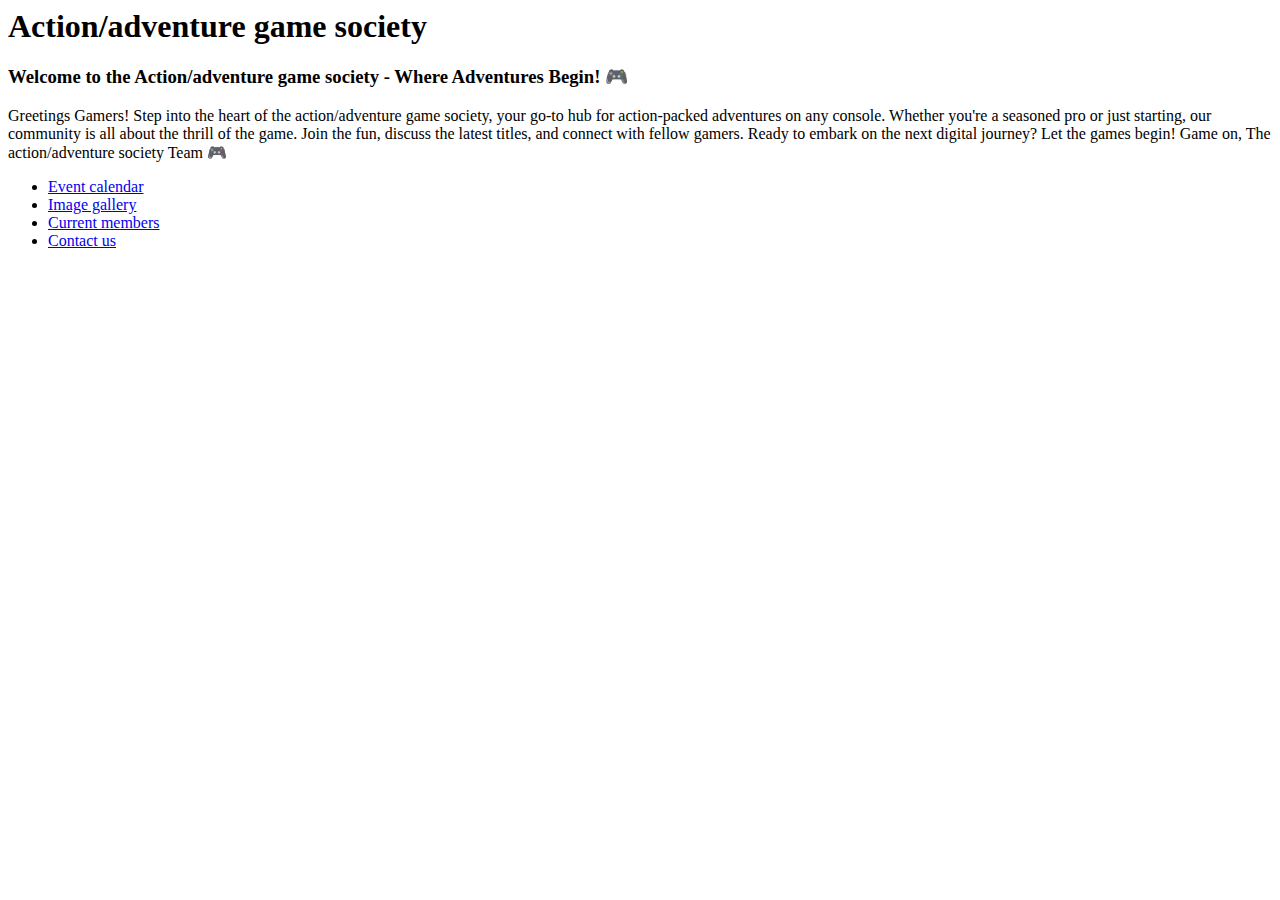
==== Coursework/index.html @ 4cc804ac "Add files via upload" ====
<html>
    <head>
        <title></title>
    </head>

    <body>
        <header> <h1>Action/adventure game society</h1> </header>

        <nav>  </nav>

        <main> 
            <div>
                <h3> Welcome to the Action/adventure game society - Where Adventures Begin! 🎮</h3>

                <p> Greetings Gamers!
                    
                    Step into the heart of the action/adventure game society, your go-to hub for action-packed adventures on any console.
                    Whether you're a seasoned pro or just starting, our community is all about the thrill of the game.
                    Join the fun, discuss the latest titles, and connect with fellow gamers. Ready to embark on the next digital journey? Let the games begin!
                    
                    Game on,
                    The action/adventure society Team 🎮
                </p>

                <ul>
                    <li><a href="event_calendar.html">Event calendar</a></li>
                    <li><a href="img_gallery.html">Image gallery</a></li>
                    <li><a href="current_members.html">Current members</a></li>
                    <li><a href="contact_us.html">Contact us</a></li>
                </ul>
            </div>
        </main>

        <aside>  </aside>

        <footer>  </footer>
    </body>
</html>
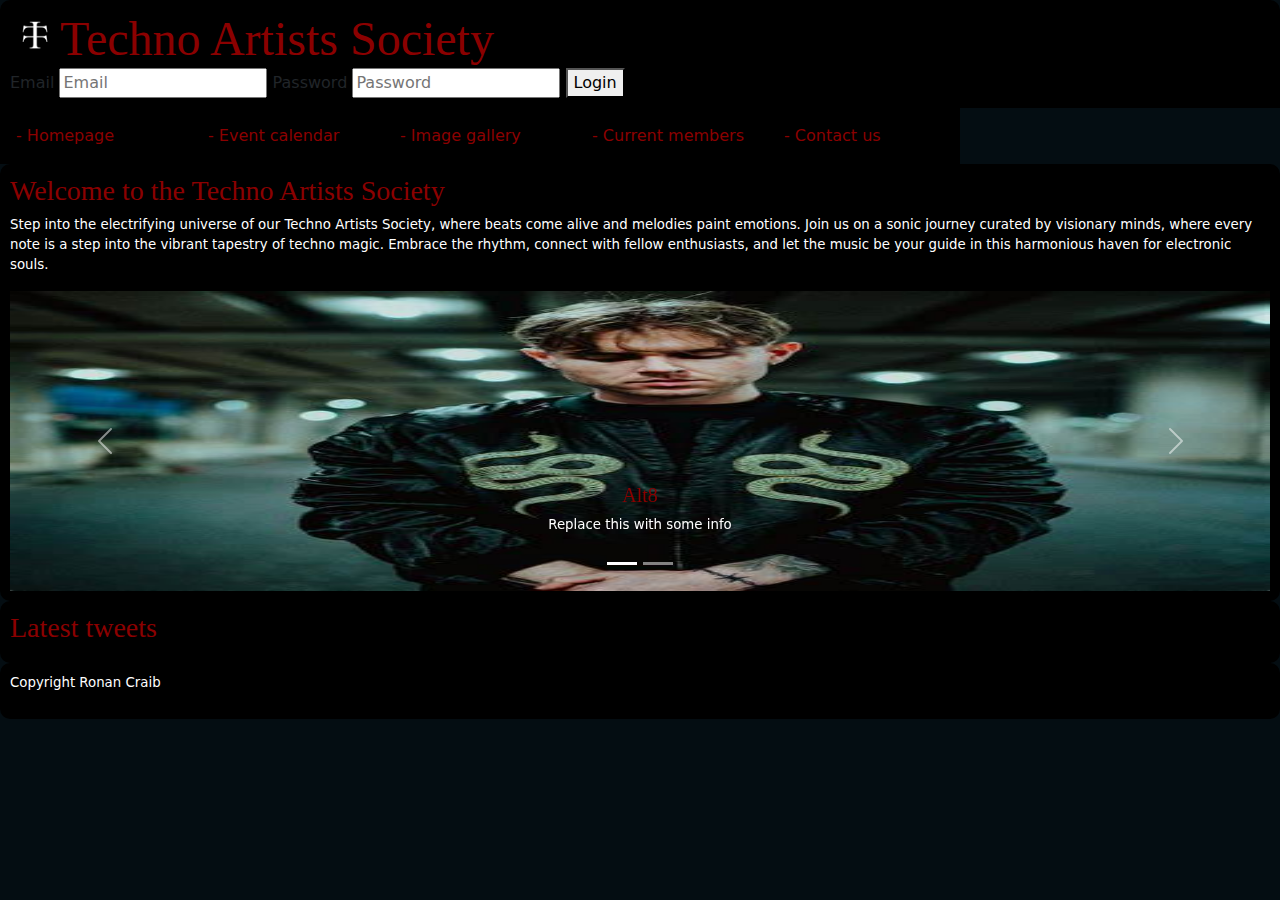
==== commit c52ac9ff: "Add files via upload" ====
--- a/Coursework/index.html
+++ b/Coursework/index.html
@@ -1,38 +1,106 @@
-<html>
-    <head>
-        <title></title>
-    </head>
+<!DOCTYPE html>
+<html lang="en">
+<head>
+    <meta charset="UTF-8">
+    <title>Index</title>
+    <!-- Bootstrap CSS -->
+    <link href="https://cdn.jsdelivr.net/npm/bootstrap@5.3.3/dist/css/bootstrap.min.css" rel="stylesheet" integrity="sha384-QWTKZyjpPEjISv5WaRU9OFeRpok6YctnYmDr5pNlyT2bRjXh0JMhjY6hW+ALEwIH" crossorigin="anonymous">
+    <!-- Bootstrap JS -->
+    <script src="https://cdn.jsdelivr.net/npm/bootstrap@5.3.3/dist/js/bootstrap.bundle.min.js" integrity="sha384-YvpcrYf0tY3lHB60NNkmXc5s9fDVZLESaAA55NDzOxhy9GkcIdslK1eN7N6jIeHz" crossorigin="anonymous"></script>
+    <!-- Custom stylesheet -->
+    <link rel='stylesheet' href='css/main.css'>
+</head>
 
-    <body>
-        <header> <h1>Action/adventure game society</h1> </header>
+<body>
+    <!-- Main JavaScript file -->
+    <script src="main.js"></script>
+    
+    <!-- Header section -->
+    <header>
+        <!-- Logo image and webpage title -->
+        <img id="logo" src="images/teletech.jpg" alt="Teletech Logo">
+        <h1>Techno Artists Society</h1>
+        
+        <!-- Log in form -->
+        <div id="logInForm">
+            <label for="email">Email</label>
+            <input type="text" id="email" name="email" placeholder="Email">
+            <label for="password">Password</label>
+            <input type="password" id="password" name="password" placeholder="Password">
+            <button type="button" onclick="login()">Login</button>
+        </div>
+    </header>
 
-        <nav>  </nav>
+    <!-- Navigation bar -->
+    <nav>
+        <ul>
+            <!-- Homepage link -->
+            <li class="active"><a href="index.html"> - Homepage</a></li>
+            <!-- Event calendar link -->
+            <li class="active"><a href="event_calendar.html"> - Event calendar</a></li>
+            <!-- Image gallery link -->
+            <li class="active"><a href="img_gallery.html"> - Image gallery</a></li>
+            <!-- Current members link -->
+            <li class="active"><a href="current_members.html"> - Current members</a></li>
+            <!-- Contact us link -->
+            <li class="active"><a href="contact_us.html"> - Contact us</a></li>
+        </ul>
+    </nav>
 
-        <main> 
-            <div>
-                <h3> Welcome to the Action/adventure game society - Where Adventures Begin! 🎮</h3>
+    <!-- Main content section -->
+    <main>
+        <div>
+            <h3>Welcome to the Techno Artists Society</h3>
+            <p>
+                Step into the electrifying universe of our Techno Artists Society,
+                where beats come alive and melodies paint emotions. Join us on a sonic journey curated by visionary minds,
+                where every note is a step into the vibrant tapestry of techno magic. Embrace the rhythm, connect with fellow enthusiasts,
+                and let the music be your guide in this harmonious haven for electronic souls.
+            </p>
+        </div>
+        
+        <!-- Image carousel -->
+        <div id="carouselExampleCaptions" class="carousel slide" data-bs-ride="carousel">
+            <div class="carousel-indicators">
+                <!-- Carousel indicators -->
+                <button type="button" data-bs-target="#carouselExampleCaptions" data-bs-slide-to="0" class="active" aria-current="true" aria-label="Slide 1"></button>
+                <button type="button" data-bs-target="#carouselExampleCaptions" data-bs-slide-to="1" aria-label="Slide 2"></button>
+                <!-- Add more indicators as needed -->
+            </div>
+        
+            <div class="carousel-inner">
+                <!-- Carousel items -->
+                <div class="carousel-item active">
+                    <img src="images/alt8.jpg" class="d-block w-100" alt="Alt8" height="300" width="300">
+                    <div class="carousel-caption d-none d-md-block">
+                        <h5>Alt8</h5>
+                        <p>Replace this with some info</p>
+                    </div>
+                </div>
+                <!-- Add more carousel items as needed -->
+            </div>
+        
+            <!-- Carousel controls -->
+            <button class="carousel-control-prev" type="button" data-bs-target="#carouselExampleCaptions" data-bs-slide="prev">
+                <span class="carousel-control-prev-icon" aria-hidden="true"></span>
+                <span class="visually-hidden">Previous</span>
+            </button>
+            <button class="carousel-control-next" type="button" data-bs-target="#carouselExampleCaptions" data-bs-slide="next">
+                <span class="carousel-control-next-icon" aria-hidden="true"></span>
+                <span class="visually-hidden">Next</span>
+            </button>
+        </div>
+    </main>
 
-                <p> Greetings Gamers!
-                    
-                    Step into the heart of the action/adventure game society, your go-to hub for action-packed adventures on any console.
-                    Whether you're a seasoned pro or just starting, our community is all about the thrill of the game.
-                    Join the fun, discuss the latest titles, and connect with fellow gamers. Ready to embark on the next digital journey? Let the games begin!
-                    
-                    Game on,
-                    The action/adventure society Team 🎮
-                </p>
+    <!-- Sidebar section -->
+    <aside>
+        <h3>Latest tweets</h3>
+        <!-- Add tweet content here -->
+    </aside>
 
-                <ul>
-                    <li><a href="event_calendar.html">Event calendar</a></li>
-                    <li><a href="img_gallery.html">Image gallery</a></li>
-                    <li><a href="current_members.html">Current members</a></li>
-                    <li><a href="contact_us.html">Contact us</a></li>
-                </ul>
-            </div>
-        </main>
-
-        <aside>  </aside>
-
-        <footer>  </footer>
-    </body>
-</html>+    <!-- Footer section -->
+    <footer>
+        <p>Copyright Ronan Craib</p>
+    </footer>
+</body>
+</html>
--- a/Coursework/css/main.css
+++ b/Coursework/css/main.css
@@ -0,0 +1,27 @@
+body {background-color: #040D12;}
+header {background-color: black; border-top-left-radius: 10px; border-top-right-radius: 10px; padding: 10px;}
+#logo {height: 50px; width: 50px; float:left; margin: right 10px;}
+h1, h2, h3, h4, h5, h6 {color: darkred; font-family: "Lucida Console";}
+h1 {font-size: 36pt; display:inline}
+h2 {font-size: 26pt}
+p {font-size: 10pt; color:white} 
+
+main {background-color: black; color:white; border-radius: 10px; padding: 10px;}
+
+aside {padding: 10px; background-color: black; border-radius: 10px;}
+
+footer {padding: 10px; background-color: black; border-radius: 10px;}
+
+nav li {padding: 16px; border: 2px; background-color: black; list-style-type: none; float:left; width:15%;}
+nav li a {color:darkred; text-align: center; text-decoration: none;}
+nav li:hover{background-color:white;}
+nav ul {margin:0px; padding:0px; overflow: hidden;}
+.active {background-color: black}
+
+table {font-family: "Lucida Console"; border-collapse: collapse;}
+table th, table td {border: 2px solid #F0F0F0}
+table tr:hover{background-color: white;}
+table th{background-color: #040D12; color: purple}
+
+#img-gallery {padding-top:10px;}
+#img-gallery .row {margin-bottom:10px;}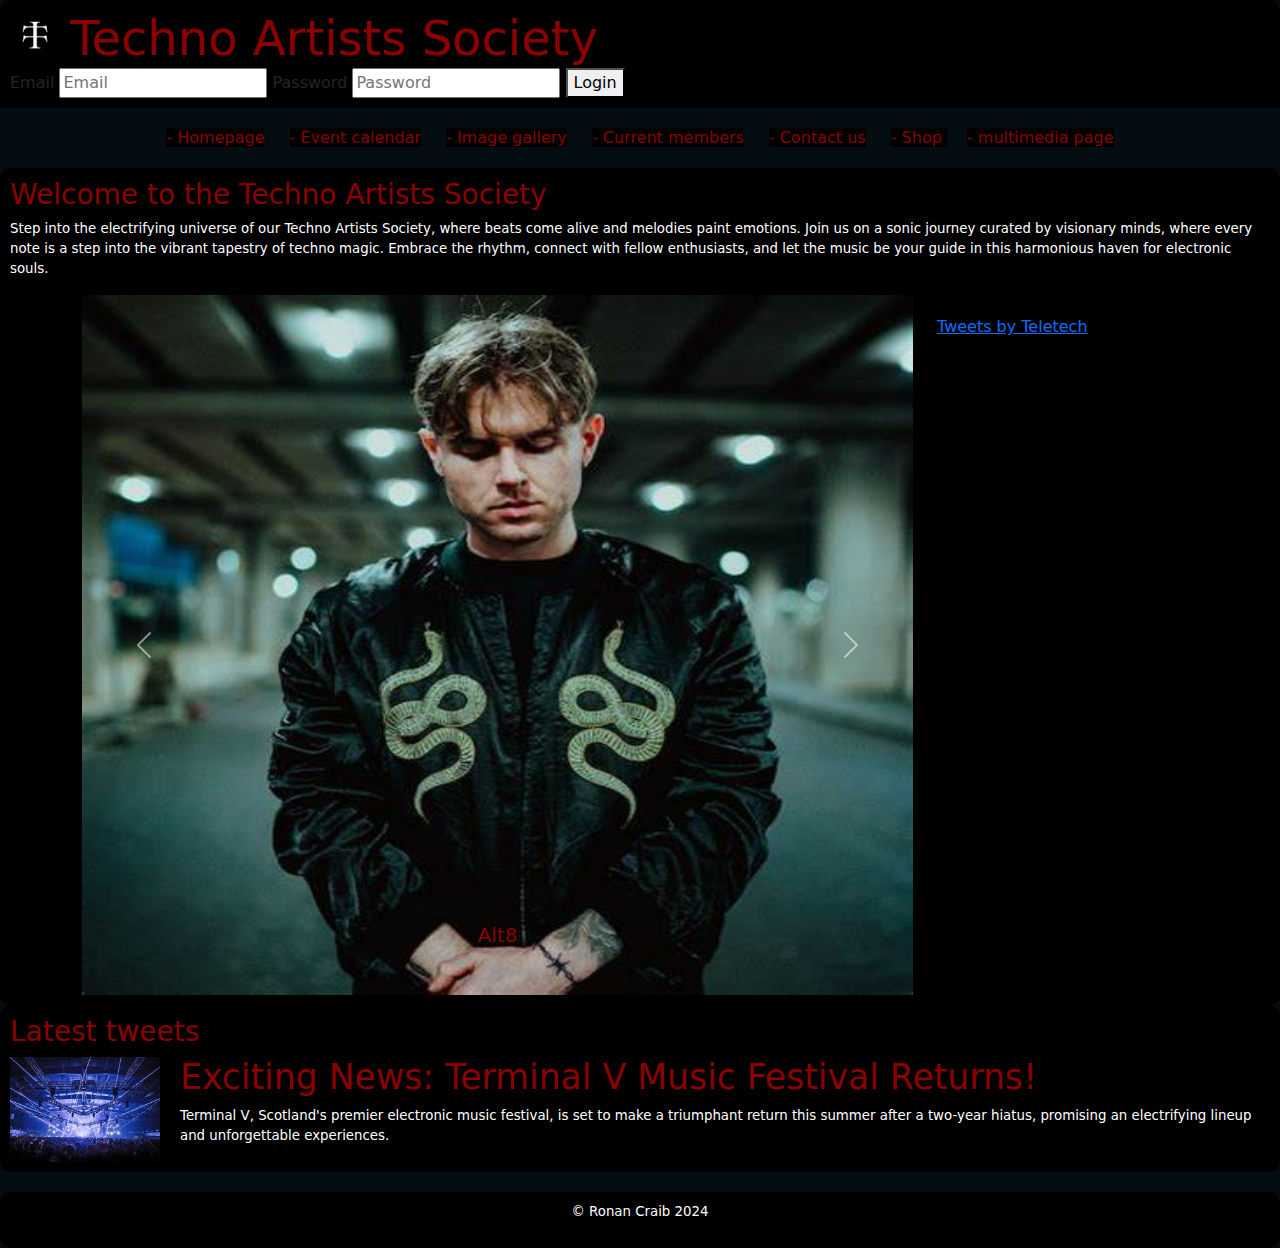
==== commit 92bd0fa7: "Add files via upload" ====
--- a/Coursework/index.html
+++ b/Coursework/index.html
@@ -1,3 +1,13 @@
+<!--
+    Threat Model
+
+    Threat source: External
+    Threat Agent: Hacker
+    Threat Intention: Unauthorized access to user accounts
+    Threat Motivation: Gain access to sensitive information or disrupt the society
+    Threat Impact: Compromise user privacy, disrupt society operations
+    Threat Mitigation: Implement strong password policies, enable two-factor authentication, regularly update security measures
+-->
 <!DOCTYPE html>
 <html lang="en">
 <head>
@@ -9,6 +19,12 @@
     <script src="https://cdn.jsdelivr.net/npm/bootstrap@5.3.3/dist/js/bootstrap.bundle.min.js" integrity="sha384-YvpcrYf0tY3lHB60NNkmXc5s9fDVZLESaAA55NDzOxhy9GkcIdslK1eN7N6jIeHz" crossorigin="anonymous"></script>
     <!-- Custom stylesheet -->
     <link rel='stylesheet' href='css/main.css'>
+    <style>
+        .twitter-embed {
+            margin-top: 20px; /* Add some top margin */
+            margin-left: auto; /* Align to the right */
+        }
+    </style>
 </head>
 
 <body>
@@ -44,11 +60,16 @@
             <li class="active"><a href="current_members.html"> - Current members</a></li>
             <!-- Contact us link -->
             <li class="active"><a href="contact_us.html"> - Contact us</a></li>
+            <!-- Media page link -->
+            <li class="active"><a href="Shop.html"> - Shop </a></li>
+            <!-- multiMedia page link -->
+            <li class="active"><a href="multimedia.html"> - multimedia page</a></li>
         </ul>
     </nav>
 
     <!-- Main content section -->
     <main>
+        <!-- Introductory text -->
         <div>
             <h3>Welcome to the Techno Artists Society</h3>
             <p>
@@ -58,49 +79,128 @@
                 and let the music be your guide in this harmonious haven for electronic souls.
             </p>
         </div>
-        
-        <!-- Image carousel -->
-        <div id="carouselExampleCaptions" class="carousel slide" data-bs-ride="carousel">
-            <div class="carousel-indicators">
-                <!-- Carousel indicators -->
-                <button type="button" data-bs-target="#carouselExampleCaptions" data-bs-slide-to="0" class="active" aria-current="true" aria-label="Slide 1"></button>
-                <button type="button" data-bs-target="#carouselExampleCaptions" data-bs-slide-to="1" aria-label="Slide 2"></button>
-                <!-- Add more indicators as needed -->
-            </div>
-        
-            <div class="carousel-inner">
-                <!-- Carousel items -->
-                <div class="carousel-item active">
-                    <img src="images/alt8.jpg" class="d-block w-100" alt="Alt8" height="300" width="300">
-                    <div class="carousel-caption d-none d-md-block">
-                        <h5>Alt8</h5>
-                        <p>Replace this with some info</p>
+
+        <!-- Carousel and Twitter embed -->
+        <div class="container">
+            <div class="row">
+                <div class="col-xl-9">
+                    <!-- Image carousel -->
+                    <div id="carouselExampleCaptions" class="carousel slide indexGrid" data-bs-ride="carousel">
+                        <div class="carousel-inner">
+                            <!-- Carousel items -->
+                            <div class="carousel-item active">
+                                <img src="images/alt8.jpg" class="d-block w-100" alt="Alt 8" height="700">
+                                <div class="carousel-caption d-none d-md-block">
+                                    <h5>Alt8</h5>
+                                </div>
+                            </div>
+                            <div class="carousel-item">
+                                <img src="images/ayzr.jpg" class="d-block w-100" alt="Ayzr" height="700">
+                                <div class="carousel-caption d-none d-md-block">
+                                    <h5>Ayzr</h5>
+                                </div>
+                            </div>
+                            <div class="carousel-item">
+                                <img src="images/carv.jpg" class="d-block w-100" alt="CARV" height="700">
+                                <div class="carousel-caption d-none d-md-block">
+                                    <h5>CARV</h5>
+                                </div>
+                            </div>
+                            <div class="carousel-item">
+                                <img src="images/charliesparks.jpg" class="d-block w-100" alt="Charlie Sparks" height="700">
+                                <div class="carousel-caption d-none d-md-block">
+                                    <h5>Charlie Sparks</h5>
+                                </div>
+                            </div>
+                            <div class="carousel-item">
+                                <img src="images/franck.jpg" class="d-block w-100" alt="Franck" height="700">
+                                <div class="carousel-caption d-none d-md-block">
+                                    <h5>Franck</h5>
+                                </div>
+                            </div>
+                            <div class="carousel-item">
+                                <img src="images/ninenines.jpeg" class="d-block w-100" alt="999999999" height="700">
+                                <div class="carousel-caption d-none d-md-block">
+                                    <h5>999999999</h5>
+                                </div>
+                            </div>
+                            <div class="carousel-item">
+                                <img src="images/saralandry.jpg" class="d-block w-100" alt="Sara Landry" height="700">
+                                <div class="carousel-caption d-none d-md-block">
+                                    <h5>Sara Landry</h5>
+                                </div>
+                            </div>
+                            <div class="carousel-item">
+                                <img src="images/oguz.jpg" class="d-block w-100" alt="Oguz" height="700">
+                                <div class="carousel-caption d-none d-md-block">
+                                    <h5>Oguz</h5>
+                                </div>
+                            </div>
+                            <div class="carousel-item">
+                                <img src="images/schlomo.jpg" class="d-block w-100" alt="Schlomo" height="700">
+                                <div class="carousel-caption d-none d-md-block">
+                                    <h5>Schlomo</h5>
+                                </div>
+                            </div>
+            
+                        </div>
+                        <!-- Carousel controls -->
+                        <button class="carousel-control-prev" type="button" data-bs-target="#carouselExampleCaptions" data-bs-slide="prev">
+                            <span class="carousel-control-prev-icon" aria-hidden="true"></span>
+                            <span class="visually-hidden">Previous</span>
+                        </button>
+                        <button class="carousel-control-next" type="button" data-bs-target="#carouselExampleCaptions" data-bs-slide="next">
+                            <span class="carousel-control-next-icon" aria-hidden="true"></span>
+                            <span class="visually-hidden">Next</span>
+                        </button>
                     </div>
                 </div>
-                <!-- Add more carousel items as needed -->
+                <div class="col-xl-3">
+                    <!--Twitter embed for right side column-->
+                    <div class="twitter-embed">
+                        <a class="twitter-timeline" data-width="300" data-height="700" data-theme="dark" href="https://twitter.com/teletechmcr">Tweets by Teletech</a>
+                        <script async src="https://platform.twitter.com/widgets.js" charset="utf-8"></script>
+                    </div>
+                </div>
             </div>
-        
-            <!-- Carousel controls -->
-            <button class="carousel-control-prev" type="button" data-bs-target="#carouselExampleCaptions" data-bs-slide="prev">
-                <span class="carousel-control-prev-icon" aria-hidden="true"></span>
-                <span class="visually-hidden">Previous</span>
-            </button>
-            <button class="carousel-control-next" type="button" data-bs-target="#carouselExampleCaptions" data-bs-slide="next">
-                <span class="carousel-control-next-icon" aria-hidden="true"></span>
-                <span class="visually-hidden">Next</span>
-            </button>
         </div>
     </main>
 
     <!-- Sidebar section -->
     <aside>
         <h3>Latest tweets</h3>
-        <!-- Add tweet content here -->
+        <article>
+            <div style="display: flex;">
+                <img src="images/terminalv.jpg" alt="Terminal V" style="width: 150px; margin-right: 20px;">
+                <div>
+                    <h2 style="margin-top: 0;">Exciting News: Terminal V Music Festival Returns!</h2>
+                    <p>Terminal V, Scotland's premier electronic music festival, is set to make a triumphant return this summer after a two-year hiatus, promising an electrifying lineup and unforgettable experiences.</p>
+                </div>
+            </div>
+        </article>
     </aside>
 
     <!-- Footer section -->
-    <footer>
-        <p>Copyright Ronan Craib</p>
+    <footer style="text-align: center; margin-top: 20px;">
+        <p>&copy; Ronan Craib 2024</p>
     </footer>
+
+    <!-- JavaScript code -->
+    <script>
+        function login() {
+            var email = document.getElementById("email").value;
+            var password = document.getElementById("password").value;
+
+            // Check if both email and password are entered
+            if (email.trim() === "" || password.trim() === "") {
+                alert("Please enter both email and password.");
+            } else {
+                // Proceed with login logic
+                // Example: You can send the credentials to a server for authentication
+                // If authentication is successful, perform login actions
+                // Otherwise, display an error message
+            }
+        }
+    </script>
 </body>
 </html>
--- a/Coursework/css/main.css
+++ b/Coursework/css/main.css
@@ -1,27 +1,130 @@
-body {background-color: #040D12;}
-header {background-color: black; border-top-left-radius: 10px; border-top-right-radius: 10px; padding: 10px;}
-#logo {height: 50px; width: 50px; float:left; margin: right 10px;}
-h1, h2, h3, h4, h5, h6 {color: darkred; font-family: "Lucida Console";}
-h1 {font-size: 36pt; display:inline}
-h2 {font-size: 26pt}
-p {font-size: 10pt; color:white} 
+body {
+    background-color: #040D12;
+}
 
-main {background-color: black; color:white; border-radius: 10px; padding: 10px;}
+header {
+    background-color: black;
+    border-top-left-radius: 10px;
+    border-top-right-radius: 10px;
+    padding: 10px;
+}
 
-aside {padding: 10px; background-color: black; border-radius: 10px;}
+#logo {
+    height: 50px;
+    width: 50px;
+    float: left;
+    margin-right: 10px;
+}
 
-footer {padding: 10px; background-color: black; border-radius: 10px;}
+h1, h2, h3, h4, h5, h6 {
+    color: darkred;
+}
 
-nav li {padding: 16px; border: 2px; background-color: black; list-style-type: none; float:left; width:15%;}
-nav li a {color:darkred; text-align: center; text-decoration: none;}
-nav li:hover{background-color:white;}
-nav ul {margin:0px; padding:0px; overflow: hidden;}
-.active {background-color: black}
+h1 {
+    font-size: 36pt;
+    display: inline;
+}
 
-table {font-family: "Lucida Console"; border-collapse: collapse;}
-table th, table td {border: 2px solid #F0F0F0}
-table tr:hover{background-color: white;}
-table th{background-color: #040D12; color: purple}
+h2 {
+    font-size: 26pt;
+}
 
-#img-gallery {padding-top:10px;}
-#img-gallery .row {margin-bottom:10px;}+p {
+    font-size: 10pt;
+    color: white;
+}
+
+.card-body p {
+    color: black; /* Change text color for product details */
+}
+
+main {
+    background-color: black;
+    color: white;
+    border-radius: 10px;
+    padding: 10px;
+}
+
+aside {
+    padding: 10px;
+    background-color: black;
+    border-radius: 10px;
+}
+
+footer {
+    padding: 10px;
+    background-color: black;
+    border-radius: 10px;
+    text-align: center;
+    margin-top: 20px;
+}
+
+nav ul {
+    margin: 0;
+    padding: 0;
+    list-style-type: none;
+    text-align: center; /* Center the navigation links */
+    height: 60px; /* Set the height of the navigation bar */
+    line-height: 60px; /* Center the text vertically */
+}
+
+nav ul li {
+    display: inline; /* Display navigation links inline */
+    margin-right: 20px; /* Add some spacing between each navigation link */
+}
+
+nav ul li:last-child {
+    margin-right: 0; /* Remove margin from the last navigation link */
+}
+
+nav ul li a {
+    text-decoration: none;
+    color: darkred;
+    font-size: 16px;
+}
+
+nav ul li:hover {
+    background-color: white; /* Change background color to white on hover */
+}
+
+nav ul li:hover a {
+    color: darkred; /* Change text color to darkred on hover */
+}
+
+.active {
+    background-color: black;
+}
+
+table {
+    font-family: "Lucida Console";
+    border-collapse: collapse;
+    margin: auto; /* Horizontally center the table */
+}
+
+table tr:hover {
+    background-color: #f5f5f5; /* Change background color on hover */
+}
+
+table th, table td {
+    color: red; /* Change text color to red */
+    border: 2px solid #F0F0F0;
+    width: 100px; /* Enforce the same width for all cells */
+    text-align: center; /* Horizontally center text */
+    vertical-align: middle; /* Vertically center text */
+    padding: 5px; /* Add padding to cells */
+    font-size: 10pt; /* Reduce text size */
+}
+
+table th {
+    background-color: #040D12;
+    color: purple;
+}
+
+header h1 {
+    color: darkred; /* Ensure header title remains red */
+}
+
+.twitter-embed {
+    margin-top: 20px; /* Add some top margin */
+    margin-left: auto; /* Align to the right */
+}
